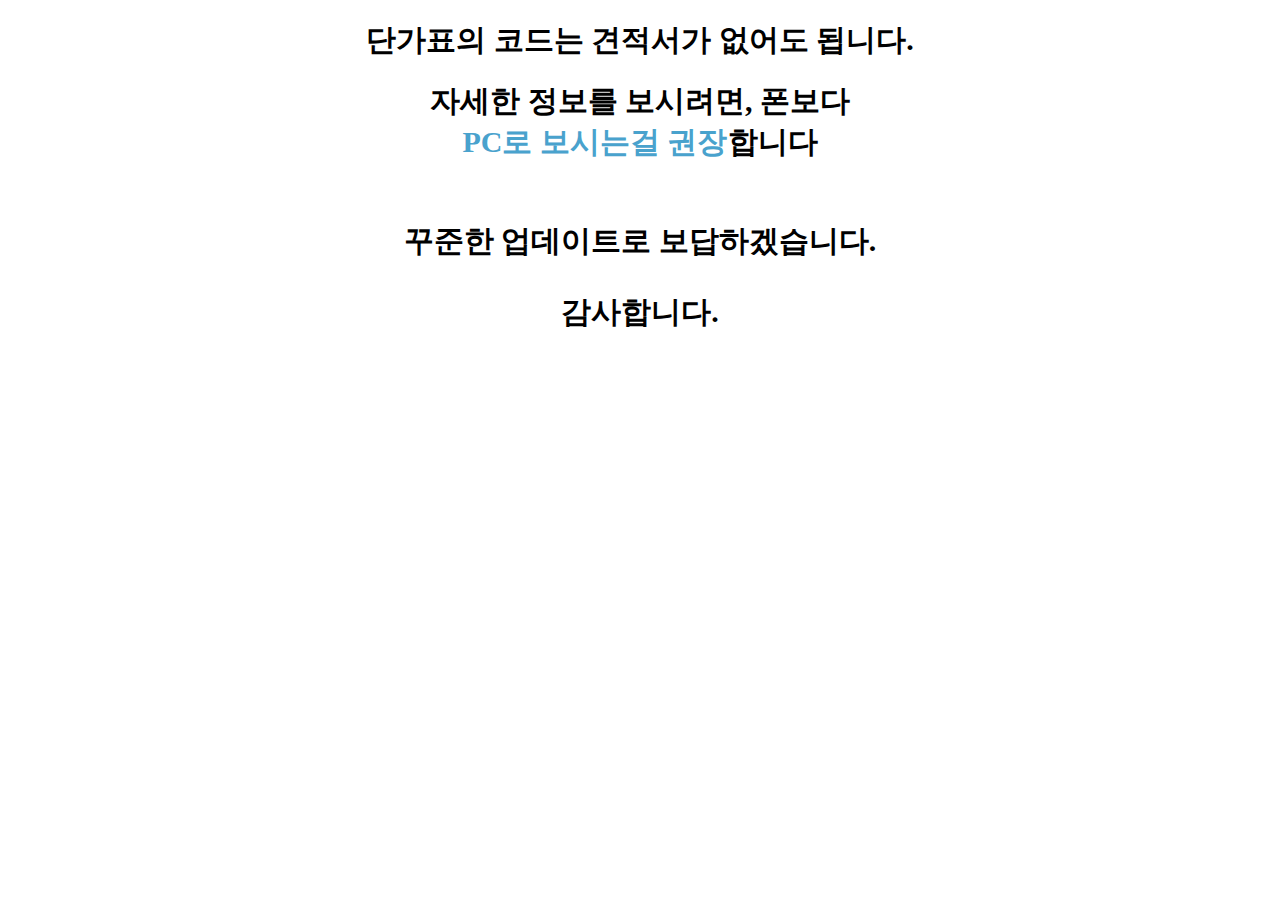
==== index.html @ 4c0ca23a "idisman연결" ====
<!doctype html>
<html lang="kr">
  <head>
  <meta http-equiv="refresh" content="1.5; url=https://www.idisman.co.kr/s1list/"> 
    <!-- 바로 이동할 주소를 넣어준다 -->

    <meta charset="utf-8">
    <meta name="viewport" content="width=device-width, initial-scale=1">
    <meta name="description" content="">
    <meta name="author" content="Mark Otto, Jacob Thornton, and Bootstrap contributors">
    <meta name="generator" content="Hugo 0.101.0">
    <title>IDIS CODE LIST</title>
      <!-- Google tag (gtag.js) -->
      <script async src="https://www.googletagmanager.com/gtag/js?id=G-YG6VNYDS13"></script>
      <script>
        window.dataLayer = window.dataLayer || [];
        function gtag(){dataLayer.push(arguments);}
        gtag('js', new Date());      
        gtag('config', 'G-YG6VNYDS13');
      </script>

    <link rel="canonical" href="https://getbootstrap.com/docs/5.2/examples/pricing/">
    <link href="https://cdn.jsdelivr.net/npm/bootstrap@5.2.0/dist/css/bootstrap.min.css" rel="stylesheet" integrity="sha384-gH2yIJqKdNHPEq0n4Mqa/HGKIhSkIHeL5AyhkYV8i59U5AR6csBvApHHNl/vI1Bx" crossorigin="anonymous">
  </head>

  <body>
    <h1>단가표의 코드는 견적서가 없어도 됩니다.</h1>
    <h1>자세한 정보를 보시려면, 폰보다<br><span>PC로 보시는걸 권장</span>합니다</h1>
    <br>
    <h3>꾸준한 업데이트로 보답하겠습니다.</h3>
    <h3>감사합니다.</h3>

    <script async src="https://pagead2.googlesyndication.com/pagead/js/adsbygoogle.js?client=ca-pub-8897088904894526"
     crossorigin="anonymous"></script>

    <style>
      h1 {
        text-align: center;
        font-size: 30px;
        font-weight: bold;
        margin-top: 20px;
      }
      h3 {
        text-align: center;
        font-size: 30px;
        margin-top: 20px;
      }
      span {
        color: rgb(73, 162, 205);
      }


      @media screen and (max-width: 412px) {
        h1 {
          font-size: 25px;
        }
        h3 {
          font-size: 25px;
          margin-top: 20px;
        }
      }
    </style>
    
  </body>
</html>
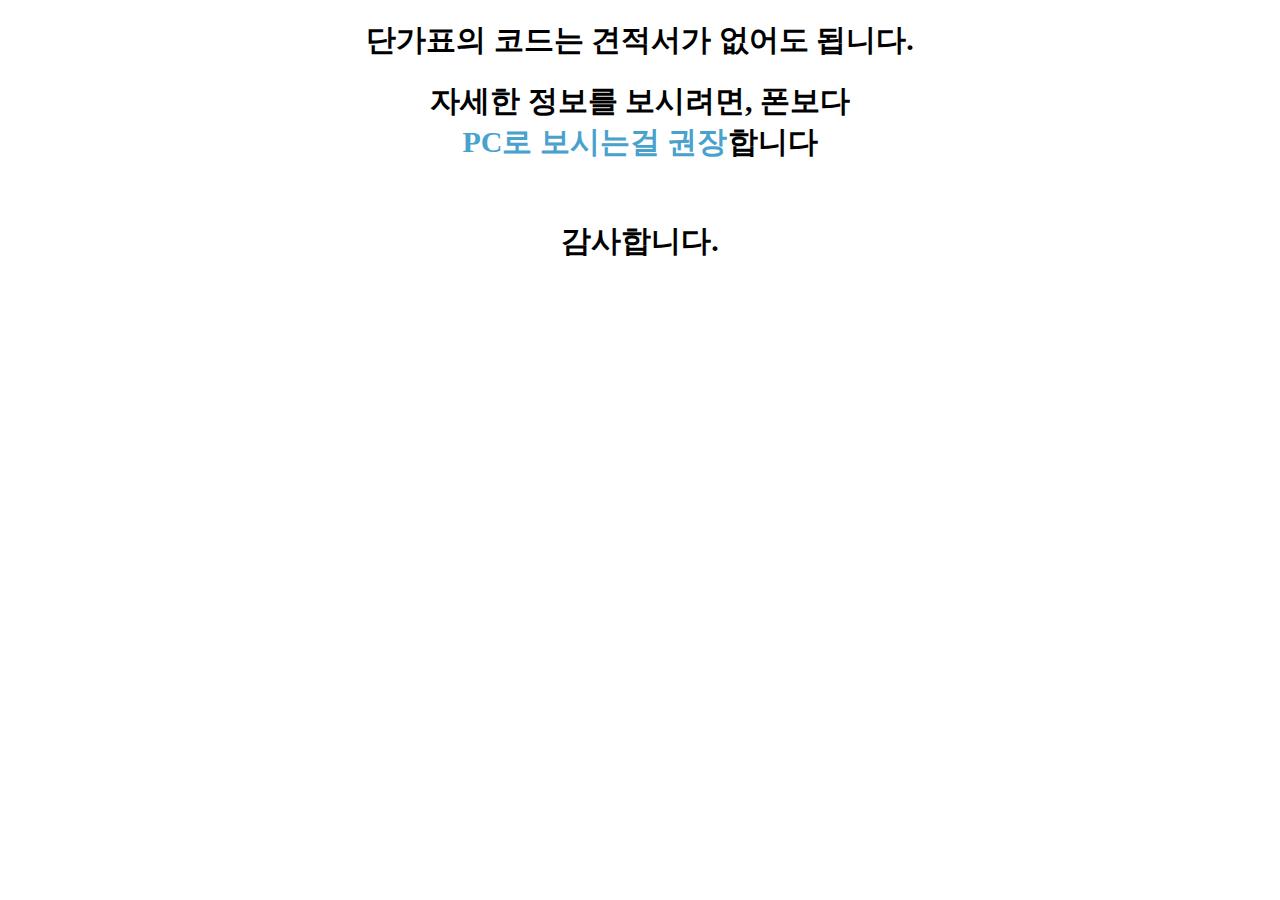
==== commit 334c1a58: "idisman으로 연결" ====
--- a/index.html
+++ b/index.html
@@ -27,7 +27,6 @@
     <h1>단가표의 코드는 견적서가 없어도 됩니다.</h1>
     <h1>자세한 정보를 보시려면, 폰보다<br><span>PC로 보시는걸 권장</span>합니다</h1>
     <br>
-    <h3>꾸준한 업데이트로 보답하겠습니다.</h3>
     <h3>감사합니다.</h3>
 
     <script async src="https://pagead2.googlesyndication.com/pagead/js/adsbygoogle.js?client=ca-pub-8897088904894526"
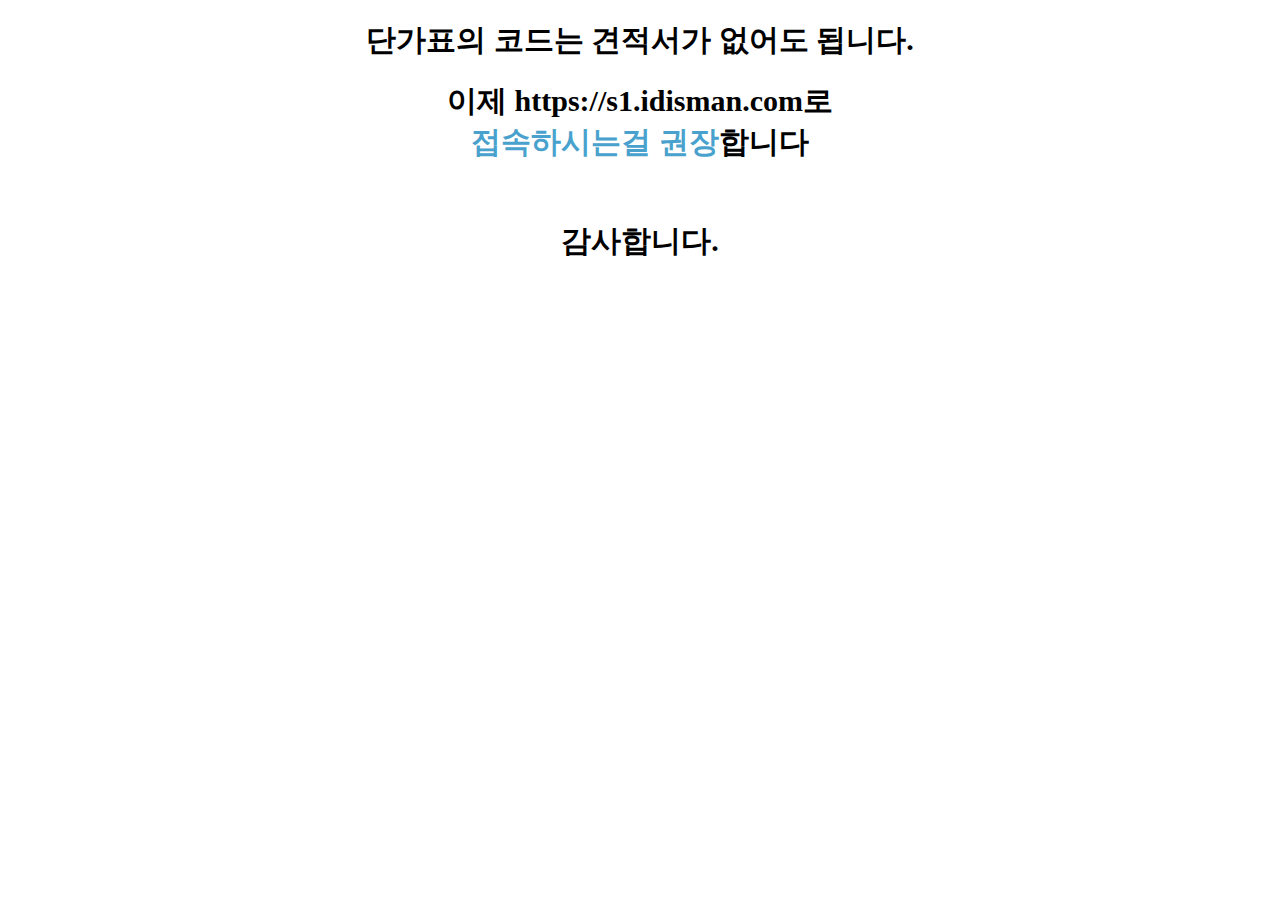
==== commit 2a3b9473: "index.html 업데이트" ====
--- a/index.html
+++ b/index.html
@@ -1,8 +1,9 @@
 <!doctype html>
 <html lang="kr">
   <head>
-  <meta http-equiv="refresh" content="1.5; url=https://www.idisman.co.kr/s1list/"> 
-    <!-- 바로 이동할 주소를 넣어준다 -->
+    <!--
+  <meta http-equiv="refresh" content="1.5; url=https://s1.idisman.co.kr/"> 
+    바로 이동할 주소를 넣어준다 -->
 
     <meta charset="utf-8">
     <meta name="viewport" content="width=device-width, initial-scale=1">
@@ -21,11 +22,15 @@
 
     <link rel="canonical" href="https://getbootstrap.com/docs/5.2/examples/pricing/">
     <link href="https://cdn.jsdelivr.net/npm/bootstrap@5.2.0/dist/css/bootstrap.min.css" rel="stylesheet" integrity="sha384-gH2yIJqKdNHPEq0n4Mqa/HGKIhSkIHeL5AyhkYV8i59U5AR6csBvApHHNl/vI1Bx" crossorigin="anonymous">
+    
+    <!-- 애드센스 추가     -->
+    <script async src="https://pagead2.googlesyndication.com/pagead/js/adsbygoogle.js?client=ca-pub-6888327463552935"
+     crossorigin="anonymous"></script>
   </head>
 
   <body>
     <h1>단가표의 코드는 견적서가 없어도 됩니다.</h1>
-    <h1>자세한 정보를 보시려면, 폰보다<br><span>PC로 보시는걸 권장</span>합니다</h1>
+    <h1>이제 https://s1.idisman.com로 <br><span>접속하시는걸 권장</span>합니다</h1>
     <br>
     <h3>감사합니다.</h3>
 
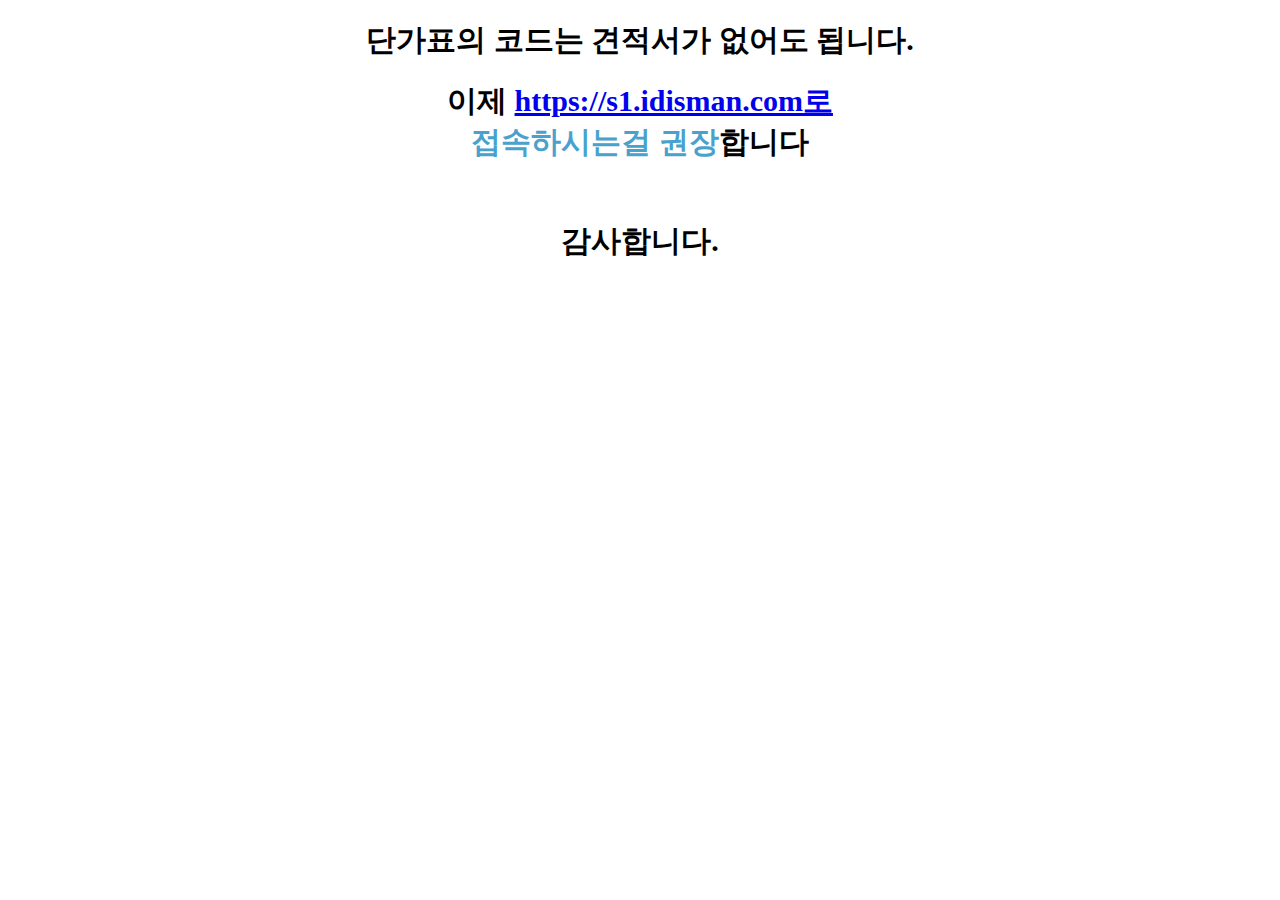
==== commit e908d254: "index.html 업데이트" ====
--- a/index.html
+++ b/index.html
@@ -30,7 +30,8 @@
 
   <body>
     <h1>단가표의 코드는 견적서가 없어도 됩니다.</h1>
-    <h1>이제 https://s1.idisman.com로 <br><span>접속하시는걸 권장</span>합니다</h1>
+    <h1>이제 <a href="https://s1.idisman.com">
+      https://s1.idisman.com로</a> <br><span>접속하시는걸 권장</span>합니다</h1>
     <br>
     <h3>감사합니다.</h3>
 
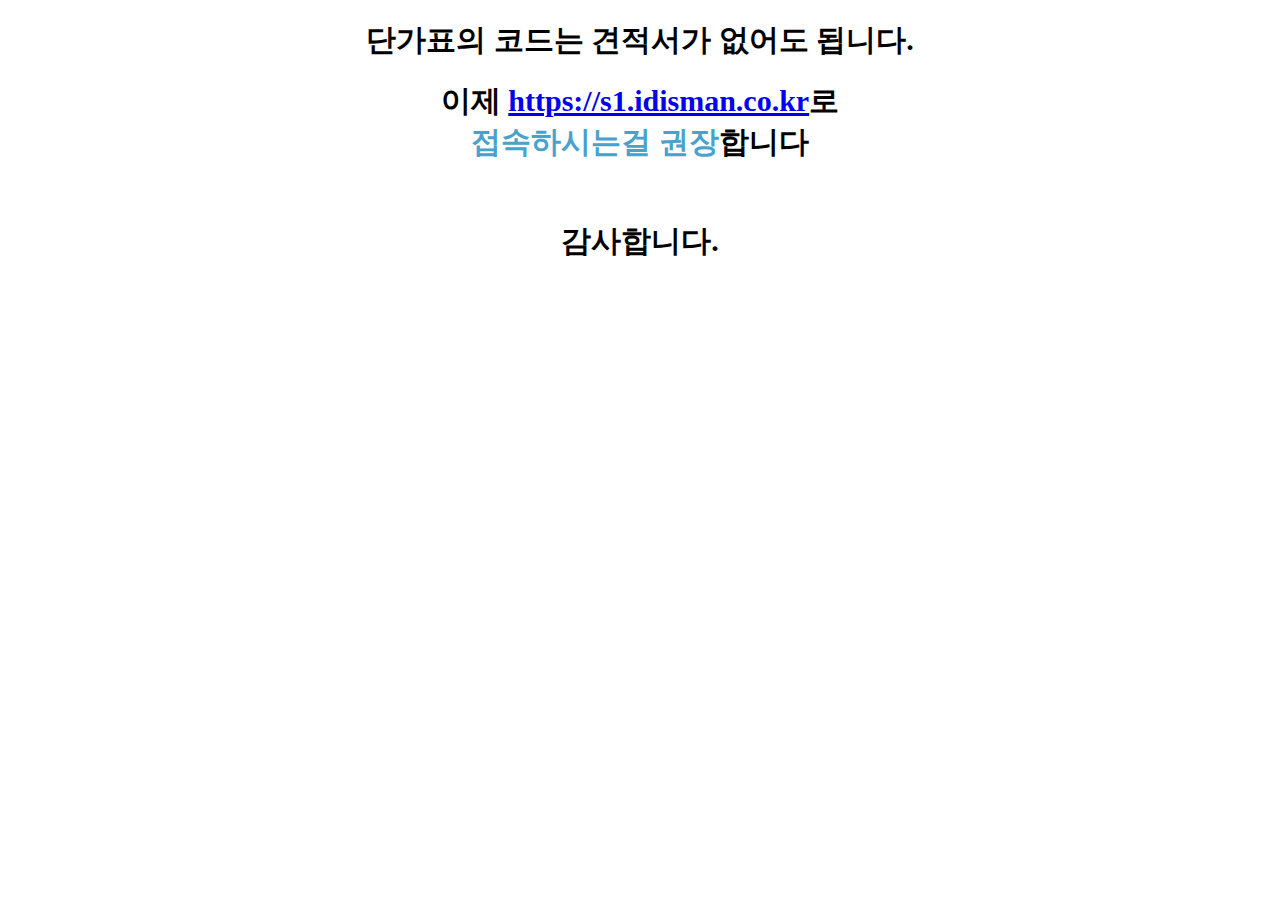
==== commit 2bc696f4: "index.html 업데이트" ====
--- a/index.html
+++ b/index.html
@@ -30,8 +30,8 @@
 
   <body>
     <h1>단가표의 코드는 견적서가 없어도 됩니다.</h1>
-    <h1>이제 <a href="https://s1.idisman.com">
-      https://s1.idisman.com로</a> <br><span>접속하시는걸 권장</span>합니다</h1>
+    <h1>이제 <a href="https://s1.idisman.co.kr">
+      https://s1.idisman.co.kr</a>로 <br><span>접속하시는걸 권장</span>합니다</h1>
     <br>
     <h3>감사합니다.</h3>
 
